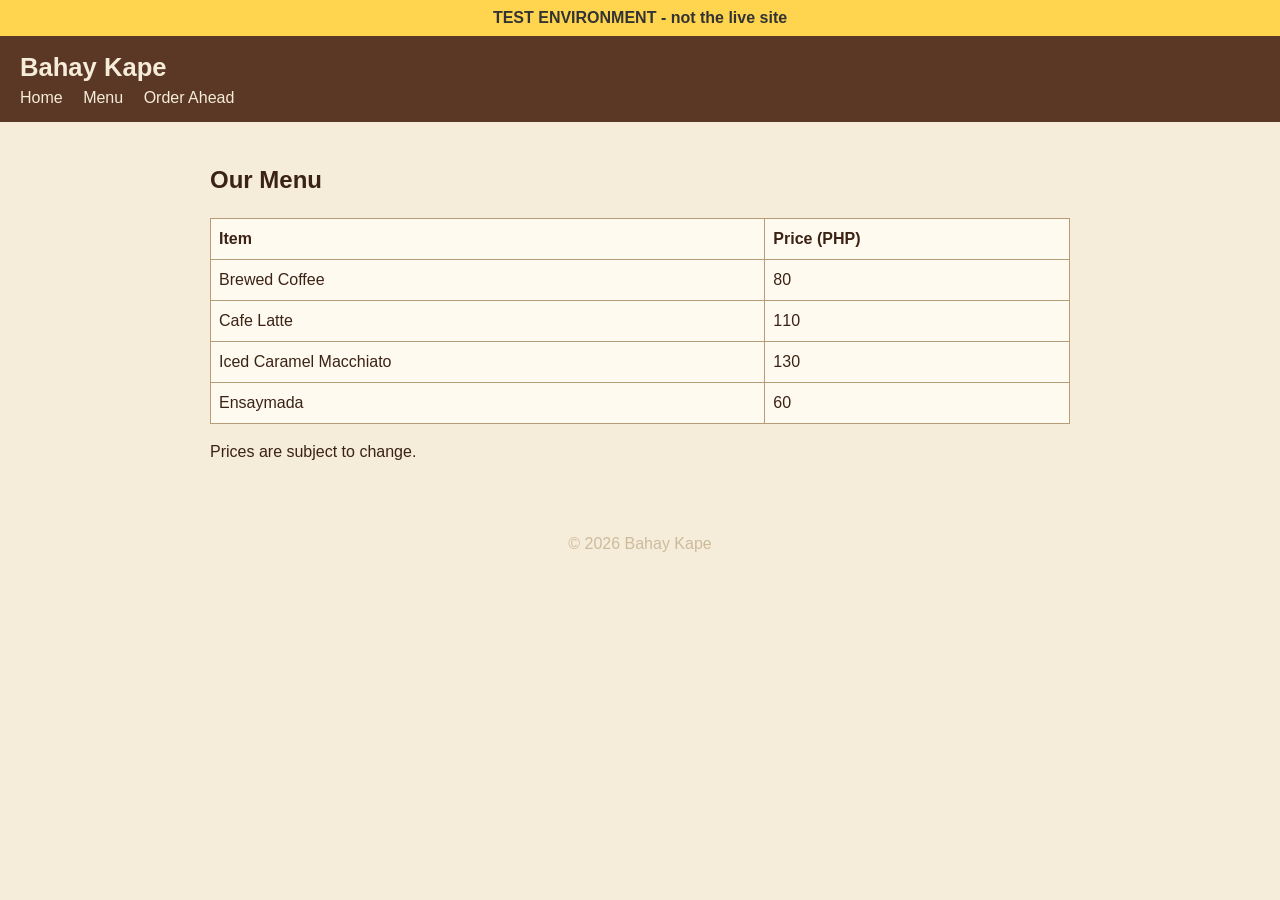
==== menu.html @ e9d0e8fd "Initial build for testing" ====
<!DOCTYPE html>
<html lang="en">
<head>
<meta charset="utf-8">
<title>Menu - Bahay Kape</title>
<meta name="viewport" content="width=device-width, initial-scale=1">
<link rel="stylesheet" href="style.css">
<script src="config.js"></script>
</head>
<body>
<header>
  <h1>Bahay Kape</h1>
  <nav>
    <a href="index.html">Home</a>
    <a href="menu.html">Menu</a>
    <a href="order.html">Order Ahead</a>
  </nav>
</header>
<main>
  <h2>Our Menu</h2>
  <table>
    <tr><th>Item</th><th>Price (PHP)</th></tr>
    <tr><td>Brewed Coffee</td><td>80</td></tr>
    <tr><td>Cafe Latte</td><td>110</td></tr>
    <tr><td>Iced Caramel Macchiato</td><td>130</td></tr>
    <tr><td>Ensaymada</td><td>60</td></tr>
  </table>
  </div>
  <p>Prices are subject to change.</p></p>
</main>
<footer><p>&copy; 2026 Bahay Kape</p></footer>
</body>
</html>
---- style.css ----
* { box-sizing: border-box; }
body { margin: 0; font-family: Arial, sans-serif; background: #f5ecd9; color: #3b2314; line-height: 1.5; }
header { background: #5a3825; padding: 12px 20px; }
header h1 { margin: 0; color: #f5ecd9; font-size: 1.6rem; }
nav a { color: #f5ecd9; margin-right: 16px; text-decoration: none; }
main { padding: 20px; max-width: 900px; margin: 0 auto; }
.hero img { width: 800px; height: 300px; background: #d9c4a3; display: block; }
table { border-collapse: collapse; width: 100%; background: #fffaf0; }
th, td { border: 1px solid #b89c78; padding: 8px; text-align: left; }
label { display: block; margin-top: 12px; font-weight: bold; }
input, select { width: 100%; padding: 8px; margin-top: 4px; }
button { margin-top: 16px; padding: 10px 20px; background: #5a3825; color: #f5ecd9; border: 0; cursor: pointer; }
.error { color: #b00020; font-size: 0.9rem; }
#result { font-weight: bold; margin-top: 16px; }
footer { padding: 16px 20px; color: #cdbb9e; text-align: center; }
.env-banner { background: #ffd54f; color: #333; text-align: center; padding: 6px; font-weight: bold; }
@media (max-width: 600px) { nav a { display: block; margin: 6px 0; } }
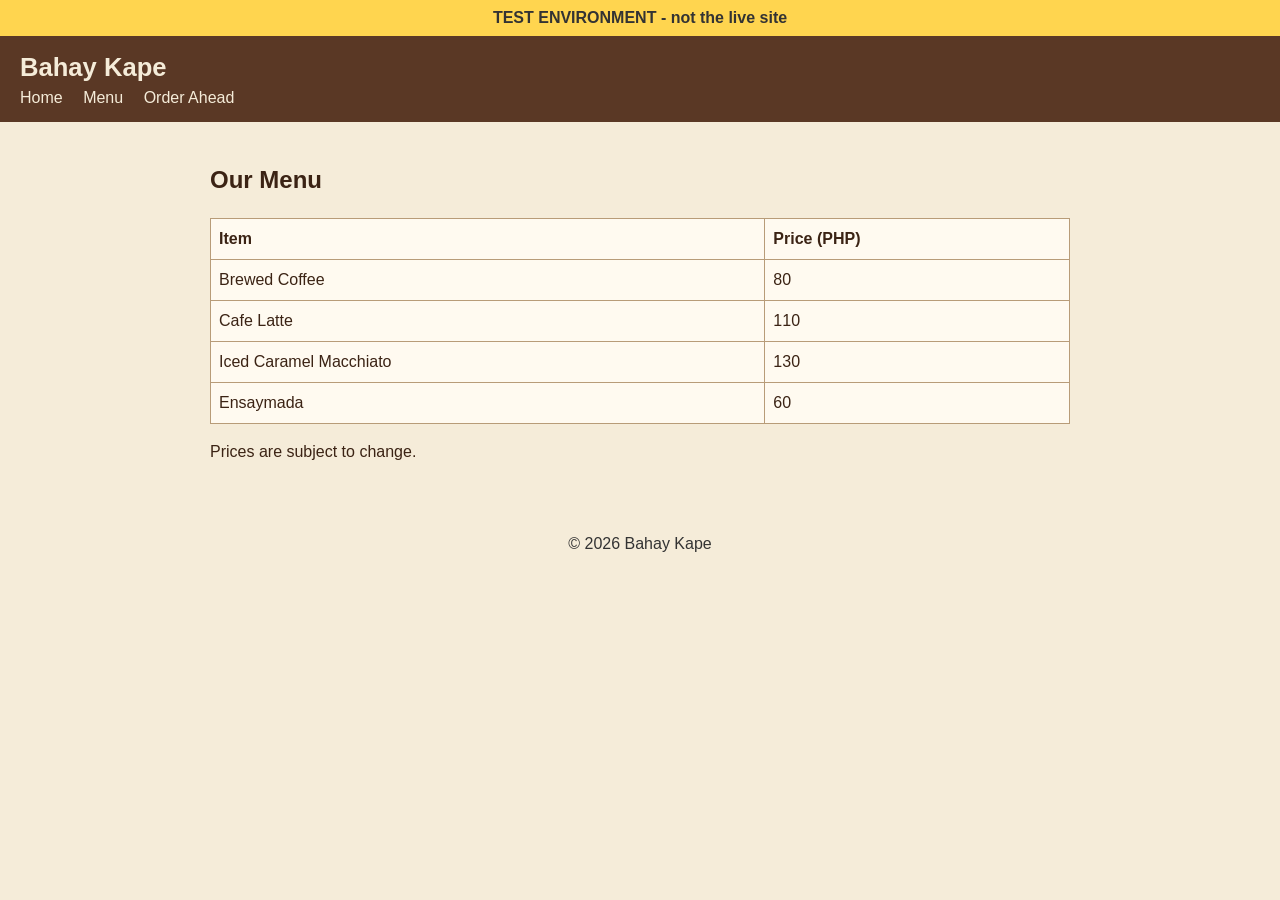
==== commit 3715c49b: "Fix: remove extra closing tags in menu HTML" ====
--- a/menu.html
+++ b/menu.html
@@ -25,8 +25,8 @@
     <tr><td>Iced Caramel Macchiato</td><td>130</td></tr>
     <tr><td>Ensaymada</td><td>60</td></tr>
   </table>
-  </div>
-  <p>Prices are subject to change.</p></p>
+  
+  <p>Prices are subject to change.</p>
 </main>
 <footer><p>&copy; 2026 Bahay Kape</p></footer>
 </body>
--- a/style.css
+++ b/style.css
@@ -4,7 +4,7 @@
 header h1 { margin: 0; color: #f5ecd9; font-size: 1.6rem; }
 nav a { color: #f5ecd9; margin-right: 16px; text-decoration: none; }
 main { padding: 20px; max-width: 900px; margin: 0 auto; }
-.hero img { width: 800px; height: 300px; background: #d9c4a3; display: block; }
+.hero img {  width: 100%; max-width: 100%; height: auto;background: #d9c4a3;display: block; }
 table { border-collapse: collapse; width: 100%; background: #fffaf0; }
 th, td { border: 1px solid #b89c78; padding: 8px; text-align: left; }
 label { display: block; margin-top: 12px; font-weight: bold; }
@@ -12,6 +12,6 @@
 button { margin-top: 16px; padding: 10px 20px; background: #5a3825; color: #f5ecd9; border: 0; cursor: pointer; }
 .error { color: #b00020; font-size: 0.9rem; }
 #result { font-weight: bold; margin-top: 16px; }
-footer { padding: 16px 20px; color: #cdbb9e; text-align: center; }
+footer { padding: 16px 20px; color: #333333; text-align: center; }
 .env-banner { background: #ffd54f; color: #333; text-align: center; padding: 6px; font-weight: bold; }
 @media (max-width: 600px) { nav a { display: block; margin: 6px 0; } }
